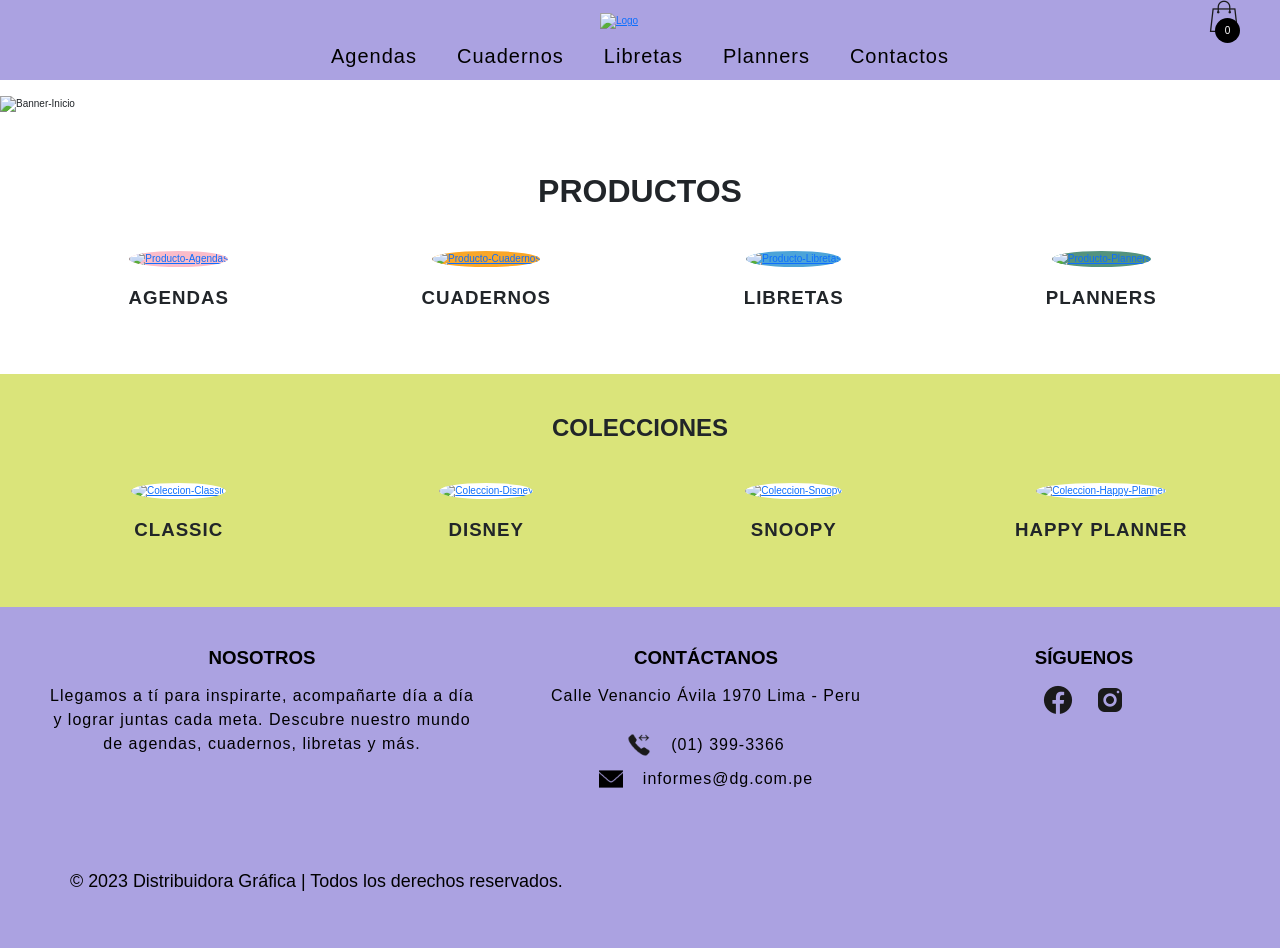
==== index.html @ 1e535aa9 "carga inicial del proyecto" ====
<!DOCTYPE html>
<html lang="es">
<head>
    <meta charset="UTF-8">
    <meta http-equiv="X-UA-Compatible" content="IE=edge">
    <meta name="viewport" content="width=device-width, initial-scale=1.0">
    <!--DESACTIVACION ENLACE HIPERTEXTO EN NUMERO TELEFONICO PARA SAFARI EN IOS-->
    <meta name="format-detection" content="telephone=no">
    <!--FUENTES GOOGLE FONTS-->
    <link rel="preconnect" href="https://fonts.googleapis.com">
    <link rel="preconnect" href="https://fonts.gstatic.com" crossorigin>
    <link href="https://fonts.googleapis.com/css2?family=Poppins:wght@300;400;700&display=swap" rel="stylesheet">
    <!--LINK ACCESO BOOTSTRAP-->
    <link href="https://cdn.jsdelivr.net/npm/bootstrap@5.3.0-alpha2/dist/css/bootstrap.min.css" rel="stylesheet" integrity="sha384-aFq/bzH65dt+w6FI2ooMVUpc+21e0SRygnTpmBvdBgSdnuTN7QbdgL+OapgHtvPp" crossorigin="anonymous">
    <!--CSS PERSONALIZADO-->
    <link rel="stylesheet" href="./css/style.css">
    <title>DGNOTTAS | Inicio</title>
</head>

<body>
    <div class="container-1">
        <header>
            <div class="header-1">
                <div class="header-1-1">
                    <div></div>
                    <div>
                        <a href="./index.html"><img src="https://i.postimg.cc/rz65h56F/Logo-DGNottas-Negro.png" alt="Logo" class="logo"></a>
                    </div>

                    <div class="container-icon">
                        <!---------------------------------------------->
                        <!--BOLSA COMPRAS - CONTADOR COMPRAS------------>
                        <div class="container-cart-icon">
                            <img class="icon-cart" src="./assets/img/Bolsa.png" alt="Bolsa">
                            <div class="count-products">
                                <span id="count-products">0</span>
                            </div>    
                        </div>
                        <!---------------------------------------------->
                        <!--VENTANA DEL CARRITO DE COMPRAS-------------->
                        <div class="container-cart-products hidden-cart">
                            <div class="row-product hidden">
                                <div class="cart-product">
                                    <div class="info-cart-product">
                                        <p class="cant-prod-cart">Cantidad</p>
                                        <p class="titl-prod-cart">Nombre</p>
                                        <p class="prec-prod-cart">Precio</p>
                                        <p class="codi-prod-cart">Código</p>
                                    </div>
                                    <div>
                                        <img class="icon-close" src="./assets/img/Equis.png" alt="Equis">
                                    </div>
                                </div>
                            </div>
                            <div class="cart-total hidden">
                                <div class="flexi">
                                    <div>
                                        <h3>Total:</h3>
                                        <span class="total-pagar"></span>
                                    </div>
                                    <div>
                                        <button id="finalizar" class="btn btn-primary" style="--bs-btn-padding-y: 1rem; --bs-btn-padding-x: 2.5rem; --bs-btn-font-size: 1.4rem;">Finalizar compra</button>
                                        <button id="vaciar" class="btn btn-success" style="--bs-btn-padding-y: 1rem; --bs-btn-padding-x: 2.5rem; --bs-btn-font-size: 1.4rem;">Vaciar carrito</button>
                                    </div>
                                </div>
                            </div>
                            <p class="cart-empty">El carrito está vacío</p>
                        </div>
                        <!---------------------------------------------->
                    </div>
                </div>
                <div class="header-1-2">
                    <input type="checkbox" id="btn-menu">
                    <label for="btn-menu"><img src="./assets/img/Menu.png" alt="" class="menu"></label>
                    <!--MENU------------------------------------------------------->
                    <nav class="navbar">
                        <div class=".navbar-help"></div>
                        <ul>
                            <li><a href="./pages/agendas.html">Agendas</a></li>
                            <li><a href="./pages/cuadernos.html">Cuadernos</a></li>
                            <li><a href="./pages/libretas.html">Libretas</a></li>
                            <li><a href="./pages/planners.html">Planners</a></li>
                            <li><a href="./pages/contactos.html">Contactos</a></li>
                        </ul>
                        <div class=".navbar-help"></div>
                    </nav>
                </div>
            </div>
        </header>

        <main>
            <div class="main-i">
                <div class="banner-i1">
                    <ul class="banner-i1-1">
                        <li><img src="https://i.postimg.cc/q7hN8q0t/Banner-Inicio-Desktop.jpg" alt="Banner-Inicio"></li>
                        <li><img src="https://i.postimg.cc/y6FSQDRc/Banner-Inicio-Desktop-II.jpg" alt="Banner-Inicio"></li>
                        <li><img src="https://i.postimg.cc/SNkYwmL5/Banner-Inicio-Desktop-III.jpg" alt="Banner-Inicio"></li>
                        <li><img src="https://i.postimg.cc/x1dJ1g43/Banner-Inicio-Desktop-IV.jpg" alt="Banner-Inicio"></li>
                    </ul>
                    <ul class="banner-i1-2">
                        <li><img src="https://i.postimg.cc/rwYd0x6X/Banner-Inicio-Movil.jpg" alt="Banner-Inicio"></li>
                        <li><img src="https://i.postimg.cc/QCk9HzD0/Banner-Inicio-Movil-II.jpg" alt="Banner-Inicio"></li>
                        <li><img src="https://i.postimg.cc/vBn6dBNR/Banner-Inicio-Movil-III.jpg" alt="Banner-Inicio"></li>
                        <li><img src="https://i.postimg.cc/2yfLjDs1/Banner-Inicio-Movil-IV.jpg" alt="Banner-Inicio"></li>
                    </ul>
                </div>
                <div class="main-i1">
                    <div>
                        <h1>PRODUCTOS</h1>
                    </div>
                    <div class="main-i1-1">
                        <div class="main-i1-1-1">
                            <a href="./pages/agendas.html" target="_blank"><img class="main-i1-1-1-1" src="https://i.postimg.cc/J7NdSpjJ/Producto-Agendas.png" alt="Producto-Agendas"></a>
                            <div>
                                <h3>AGENDAS</h3>
                            </div>
                        </div>
                        <div class="main-i1-1-2">
                            <a href="./pages/cuadernos.html" target="_blank"><img class="main-i1-1-2-1" src="https://i.postimg.cc/xT9FQLPZ/Producto-Cuadernos.png" alt="Producto-Cuadernos"></a>
                            <div>
                                <h3>CUADERNOS</h3>
                            </div>
                        </div>
                        <div class="main-i1-1-3">
                            <a href="./pages/libretas.html" target="_blank"><img class="main-i1-1-3-1" src="https://i.postimg.cc/kg1HfDKp/Producto-Libretas.png" alt="Producto-Libretas"></a>
                            <div>
                                <h3>LIBRETAS</h3>
                            </div>
                        </div>
                        <div class="main-i1-1-4">
                            <a href="./pages/planners.html" target="_blank"><img class="main-i1-1-4-1" src="https://i.postimg.cc/Fz4C7SX7/Producto-Planners.png" alt="Producto-Planners"></a>
                            <div>
                                <h3>PLANNERS</h3>
                            </div>
                        </div>
                    </div>
                </div>
                <div class="main-i2">
                    <div>
                        <h2>COLECCIONES</h2>
                    </div>
                    <div class="main-i2-1">
                        <div class="main-i2-1-1">
                            <a href="" target="_blank"><img src="https://i.postimg.cc/G2RLp9LC/Coleccion-Classic.jpg" alt="Coleccion-Classic"></a>
                            <div>
                                <h3>CLASSIC</h3>
                            </div>
                        </div>
                        <div class="main-i2-1-2">
                            <a href="" target="_blank"><img src="https://i.postimg.cc/br2489fW/Coleccion-Disney.jpg" alt="Coleccion-Disney"></a>
                            <div>
                                <h3>DISNEY</h3>
                            </div>
                        </div>
                        <div class="main-i2-1-3">
                            <a href="" target="_blank"><img src="https://i.postimg.cc/nMbgL9Hz/Coleccion-Snoopy.jpg" alt="Coleccion-Snoopy"></a>
                            <div>
                                <h3>SNOOPY</h3>
                            </div>
                        </div>
                        <div class="main-i2-1-4">
                            <a href="" target="_blank"><img src="https://i.postimg.cc/vBKCpSk5/Coleccion-Happy-Planner.jpg" alt="Coleccion-Happy-Planner"></a>
                            <div>
                                <h3>HAPPY PLANNER</h3>
                            </div>
                        </div>
                    </div>
                </div>
            </div>
        </main>

        <footer>
            <div class="footer-1">
                <div class="footer-1-1">
                    <div class="footer-1-1-1">
                        <div>
                            <h3>NOSOTROS</h3>
                        </div>
                        <div>
                            <p>Llegamos a tí para inspirarte, acompañarte día a día y lograr juntas cada meta.
                                Descubre nuestro mundo de agendas, cuadernos, libretas y más.
                            </p>
                        </div>
                    </div>
                    <div class="footer-1-1-2">
                        <div>
                            <h3>CONTÁCTANOS</h3>
                        </div>
                        <div>
                            <p>Calle Venancio Ávila 1970 Lima - Peru</p>
                        </div>
                        <br>
                        <div class="footer-1-1-2-1">
                            <img src="./assets/img/Phone.png" alt="Phone">
                            <p>(01) 399-3366</p>
                        </div>
                        <div class="footer-1-1-2-2">
                            <img src="./assets/img/Email.png" alt="Email">
                            <p>informes@dg.com.pe</p>
                        </div>
                    </div>
                    <div class="footer-1-1-4">
                        <div>
                            <div>
                                <h3>SÍGUENOS</h3>
                            </div>
                            <div class="footer-1-1-4-1">
                                <a href="https://www.facebook.com/dgnottas/?locale=es_LA" target="_blank"><img src="./assets/img/Facebook.png" alt="Facebook"></a>
                                <a href="https://www.instagram.com/dgnottas/?hl=es" target="_blank"><img src="./assets/img/Instagram.png" alt="Instagram"></a>
                            </div>
                        </div>
                    </div>
                </div>
                <div class="footer-1-2">
                    <h4>© 2023 Distribuidora Gráfica | Todos los derechos reservados.</h4>
                </div>
            </div>
        </footer>
    </div>

    <script src="https://cdn.jsdelivr.net/npm/bootstrap@5.3.0-alpha2/dist/js/bootstrap.bundle.min.js" integrity="sha384-qKXV1j0HvMUeCBQ+QVp7JcfGl760yU08IQ+GpUo5hlbpg51QRiuqHAJz8+BrxE/N" crossorigin="anonymous"></script>
    <script src="./js/general.js"></script>
    <script src="./js/logica1.js"></script>
</body>
</html>
---- css/style.css ----
@charset "UTF-8";
* {
  margin: 0;
  padding: 0;
  box-sizing: border-box;
  list-style: none;
  text-decoration: none; }

html {
  /* NOTA
    html se establece en 62,5% para que todas las mediciones REM en Skeleton
    se basan en un tamaño de 10px. Así que básicamente 1.5rem = 15px :) */
  /*1 rem = 10 px*/
  font-size: 62.5%; }

body {
  font-family: 'Roboto', sans-serif; }

h1 {
  font-size: 3.2rem;
  font-weight: bold; }

h2 {
  font-size: 2.4rem;
  font-weight: bold; }

h3 {
  font-size: 1.87rem;
  font-weight: bold; }

h4 {
  font-size: 1.79rem;
  font-weight: normal; }

p {
  font-size: 1.6rem; }

h5 {
  font-size: 1.33rem; }

h6 {
  font-size: 1.2rem; }

.header-1 {
  background-color: #aba2e1;
  color: black;
  position: fixed;
  left: 0;
  top: 0;
  width: 100%; }

.header-1-1 {
  display: flex;
  flex-flow: row wrap;
  flex-direction: none;
  justify-content: space-between;
  align-content: none;
  align-items: center;
  column-gap: none;
  row-gap: none;
  padding: 0rem 4rem 0rem 4rem;
  text-decoration: none; }

.logo {
  padding-top: 1rem;
  width: 20rem;
  height: 6rem; }

.icon-cart {
  width: 3.2rem;
  height: 3.2rem;
  stroke: black;
  margin-left: 1rem; }

.icon-cart:hover {
  cursor: pointer; }

.container-icon {
  position: relative; }

.count-products {
  position: absolute;
  top: 55%;
  right: 0;
  background-color: black;
  color: white;
  width: 2.5rem;
  height: 2.5rem;
  display: flex;
  flex-flow: none;
  flex-direction: none;
  justify-content: center;
  align-content: none;
  align-items: center;
  column-gap: none;
  row-gap: none;
  border-radius: 50%; }

#contador-productos {
  font-size: 1.2rem; }

.container-cart-products {
  position: absolute;
  top: 5rem;
  right: 0;
  background-color: white;
  width: 40rem;
  z-index: 1;
  box-shadow: 0 1rem 2rem rgba(0, 0, 0, 0.2);
  border-radius: 1rem; }

.cart-product {
  display: flex;
  flex-flow: none;
  flex-direction: row wrap;
  justify-content: space-between;
  align-content: none;
  align-items: center;
  column-gap: 2rem;
  row-gap: none;
  padding: 2rem;
  border-bottom: 1px solid rgba(0, 0, 0, 0.2); }

.info-cart-product {
  width: 40rem;
  display: grid;
  grid-template-columns: 2rem 20rem 8rem;
  grid-template-rows: 1fr;
  justify-content: space-between;
  align-content: none;
  align-items: none;
  column-gap: none;
  row-gap: none; }

.titulo-producto-carrito {
  font-size: 1.6rem;
  font-weight: 700; }

.precio-producto-carrito {
  font-size: 1.6rem;
  font-weight: 700;
  margin-left: 10px; }

.cantidad-producto-carrito {
  font-weight: 400;
  font-size: 1.6rem; }

.icon-close {
  width: 2rem;
  height: 2rem; }

.icon-close:hover {
  stroke: red;
  cursor: pointer; }

.cart-total {
  display: flex;
  flex-flow: none;
  flex-direction: none;
  justify-content: center;
  align-content: none;
  align-items: center;
  column-gap: 2rem;
  row-gap: 2ren;
  padding: 2rem 0; }

.cart-total h3 {
  font-size: 1.8rem;
  font-weight: 700; }

.total-pagar {
  font-size: 1.8rem;
  font-weight: 900; }

.hidden-cart {
  display: none; }

/***************************************************/
.header-1-2 label {
  display: none; }

.menu {
  width: 3.2rem;
  height: 3.2rem;
  margin: 1rem; }

:hover {
  cursor: pointer; }

.header-1-2-1 {
  display: none; }

.navbar {
  position: center; }

.navbar ul {
  margin: 0rem;
  padding: 0rem;
  list-style: none;
  display: flex;
  flex-flow: none;
  flex-direction: row;
  justify-content: center;
  align-content: none;
  align-items: none;
  column-gap: 4rem;
  row-gap: none; }

.navbar ul li a {
  display: block;
  font-size: 2rem;
  color: black;
  border-radius: 0.3rem;
  letter-spacing: 0.1rem;
  padding: 0.4rem 0rem 0.4rem 0rem;
  text-align: center;
  text-decoration: none; }
  .navbar ul li a:hover {
    color: #dae47a;
    transition: all 0.5s ease-in-out; }

#btn-menu {
  display: none; }

.footer-1 .footer-1-1 {
  width: 100%;
  display: grid;
  grid-template-columns: 37% 37% 26%;
  grid-template-rows: 1fr;
  justify-content: none;
  align-content: none;
  align-items: flex-start;
  column-gap: none;
  row-gap: none;
  text-align: center;
  padding: 2rem 10rem 2rem 10rem; }
  .footer-1 .footer-1-1 h3 {
    padding: 2rem 0rem 1rem 0rem; }
  .footer-1 .footer-1-1 p {
    letter-spacing: 0.1rem; }
  .footer-1 .footer-1-1 .footer-1-1-1 {
    padding: 0rem 1rem 0rem 1rem;
    text-decoration: none; }
  .footer-1 .footer-1-1 .footer-1-1-2 {
    padding: 0rem 1rem 0rem 1rem;
    text-decoration: none; }
    .footer-1 .footer-1-1 .footer-1-1-2 .footer-1-1-2-1 {
      width: 100%;
      display: flex;
      flex-flow: row wrap;
      flex-direction: none;
      justify-content: center;
      align-content: none;
      align-items: flex-start;
      column-gap: 2rem;
      row-gap: none; }
    .footer-1 .footer-1-1 .footer-1-1-2 .footer-1-1-2-2 {
      width: 100%;
      display: flex;
      flex-flow: row wrap;
      flex-direction: none;
      justify-content: center;
      align-content: none;
      align-items: flex-start;
      column-gap: 2rem;
      row-gap: none; }
    .footer-1 .footer-1-1 .footer-1-1-2 img {
      width: 2.4rem;
      height: 2.4rem; }
  .footer-1 .footer-1-1 .footer-1-1-4 {
    width: 100%;
    display: flex;
    flex-flow: column wrap;
    flex-direction: none;
    justify-content: center;
    align-content: center;
    align-items: flex-start;
    column-gap: none;
    row-gap: 4rem; }
    .footer-1 .footer-1-1 .footer-1-1-4 .footer-1-1-4-1 {
      width: 100%;
      display: flex;
      flex-flow: row wrap;
      flex-direction: none;
      justify-content: center;
      align-content: none;
      align-items: flex-start;
      column-gap: 2rem;
      row-gap: none; }
    .footer-1 .footer-1-1 .footer-1-1-4 img {
      width: 3.2rem;
      height: 3.2rem; }

.footer-1 .footer-1-2 {
  padding: 2rem 10rem 2rem 10rem; }
  .footer-1 .footer-1-2 h4 {
    font-weight: normal;
    padding: 3rem; }

.main-i {
  padding-top: 9.6rem;
  overflow: hidden; }
  .main-i .banner-i1 .banner-i1-1 img {
    display: block;
    width: 100%;
    margin: 0rem; }
  .main-i .banner-i1 .banner-i1-2 img {
    display: none; }
  .main-i .banner-i1 ul {
    display: flex;
    padding: 0;
    width: 400%;
    animation: slide 20s infinite alternate ease-in-out; }
    .main-i .banner-i1 ul li {
      width: 100%;
      list-style: none; }
      .main-i .banner-i1 ul li img {
        width: 100%; }

@keyframes slide {
  0% {
    margin-left: 0; }
  20% {
    margin-left: 0; }
  25% {
    margin-left: -100%; }
  45% {
    margin-left: -100%; }
  50% {
    margin-left: -200%; }
  70% {
    margin-left: -200%; }
  75% {
    margin-left: -300%; }
  100% {
    margin-left: -300%; } }
  .main-i .main-i1 {
    background-color: white; }
    .main-i .main-i1 div h1 {
      margin: 0rem;
      padding: 4rem 1rem 0rem 1rem;
      text-align: center; }
    .main-i .main-i1 .main-i1-1 {
      margin: 0rem;
      width: 100%;
      display: grid;
      grid-template-columns: repeat(4, minmax(16rem, 32rem));
      grid-template-rows: 1fr;
      justify-content: center;
      align-content: center;
      align-items: center;
      column-gap: 3rem;
      row-gap: 3rem;
      padding: 4rem;
      text-align: center; }
      .main-i .main-i1 .main-i1-1 div h3 {
        text-align: center;
        letter-spacing: 1px;
        padding: 2rem 2rem 2rem 2rem; }
      .main-i .main-i1 .main-i1-1 div img {
        border-radius: 50%;
        border-width: 0.1rem;
        object-fit: cover;
        border-radius: 50%;
        border-width: 0.1rem;
        object-fit: cover;
        width: 100%;
        height: 100%; }
      .main-i .main-i1 .main-i1-1 .main-i1-1-1-1 {
        background-color: #fabcc9; }
      .main-i .main-i1 .main-i1-1 .main-i1-1-2-1 {
        background-color: #f9a729; }
      .main-i .main-i1 .main-i1-1 .main-i1-1-3-1 {
        background-color: #4da4d8; }
      .main-i .main-i1 .main-i1-1 .main-i1-1-4-1 {
        background-color: #54937e; }
  .main-i .main-i2 {
    background-color: #dae47a; }
    .main-i .main-i2 div h2 {
      margin: 0rem;
      padding: 4rem 0rem 0rem 0rem;
      text-align: center; }
    .main-i .main-i2 .main-i2-1 {
      margin: 0rem;
      width: 100%;
      display: grid;
      grid-template-columns: repeat(4, minmax(16rem, 32rem));
      grid-template-rows: 1fr;
      justify-content: center;
      align-content: center;
      align-items: center;
      column-gap: 3rem;
      row-gap: 3rem;
      padding: 4rem;
      text-align: center; }
      .main-i .main-i2 .main-i2-1 div h3 {
        text-align: center;
        letter-spacing: 1px;
        padding: 2rem 2rem 2rem 2rem; }
      .main-i .main-i2 .main-i2-1 div img {
        background-color: white;
        border-radius: 50%;
        border-width: 0.1rem;
        object-fit: cover;
        width: 100%;
        height: 100%; }

.info-product {
  font-size: 1.8rem;
  padding: 1.5rem 1.5rem;
  line-height: 2;
  display: flex;
  flex-flow: none;
  flex-direction: column;
  justify-content: center;
  align-content: center;
  align-items: none;
  column-gap: 1rem;
  row-gap: 1rem; }

.price {
  font-size: 1.8rem;
  font-weight: 900; }

.cart-empty {
  padding: 2rem;
  text-align: center; }

.hidden {
  display: none; }

.codi-prod-cart {
  display: none; }

.flexi {
  padding: 1rem 1rem;
  width: 100%;
  text-decoration: none;
  display: flex;
  flex-flow: column wrap;
  flex-direction: center;
  justify-content: center;
  align-content: center;
  align-items: flex-start;
  column-gap: none;
  row-gap: 2rem; }

.main-o {
  padding-top: 9.6rem;
  overflow: hidden; }
  .main-o .banner-o1 .banner-o1-1 img {
    display: block;
    margin: 0rem;
    width: 100%;
    height: 600px;
    background-position: center;
    background-size: cover;
    background-repeat: no-repeat;
    background-attachment: fixed; }
  .main-o .banner-o1 .banner-o1-2 img {
    display: none; }

.main-g {
  padding-top: 9.6rem;
  overflow: hidden; }

.main-g div h1 {
  margin: 0rem;
  padding: 4rem 0rem 0rem 0rem;
  text-align: center; }

.container-items {
  margin: 0rem;
  width: 100%;
  background-color: white;
  display: grid;
  grid-template-columns: repeat(3, minmax(16rem, 32rem));
  grid-template-rows: repeat(2, 1fr);
  justify-content: center;
  align-content: none;
  align-items: flex-start;
  column-gap: 3rem;
  row-gap: 3rem;
  padding: 4rem;
  text-align: center; }

.container-items div p {
  margin: 0;
  font-weight: bold;
  text-align: center; }

.item {
  border-radius: 1rem; }

.item img {
  border-radius: 1rem;
  border-width: 0.1rem;
  border-style: solid;
  border-color: black;
  object-fit: cover;
  width: 100%;
  height: 100%; }

.info-product {
  font-size: 1.8rem;
  padding: 1.5rem 1.5rem;
  line-height: 2;
  display: flex;
  flex-flow: row-gap;
  flex-direction: none;
  justify-content: center;
  align-content: center;
  align-items: none;
  column-gap: 1rem;
  row-gap: 1rem; }

.price {
  font-size: 1.8rem;
  font-weight: 900; }

.botonCompra {
  border: none;
  background: none;
  background-color: black;
  color: white;
  padding: 1.5rem 1rem;
  cursor: pointer; }

.botonColor {
  border: none;
  background: none;
  background-color: #aba2e1;
  color: white;
  padding: 1.5rem 1rem;
  cursor: pointer; }

.cart-empty {
  padding: 2rem;
  text-align: center; }

.hidden {
  display: none; }

.codi-prod-cart {
  display: none; }

.flexi {
  padding: 1rem 1rem;
  width: 100%;
  text-decoration: none;
  display: flex;
  flex-flow: column wrap;
  flex-direction: center;
  justify-content: center;
  align-content: center;
  align-items: flex-start;
  column-gap: none;
  row-gap: 2rem; }

.main-c {
  padding-top: 9.6rem;
  overflow: hidden; }

.main-c div h1 {
  margin: 0rem;
  padding: 4rem 0rem 0rem 0rem;
  text-align: center; }

.container-items {
  margin: 0rem;
  width: 100%;
  background-color: white;
  display: grid;
  grid-template-columns: repeat(3, minmax(16rem, 32rem));
  grid-template-rows: repeat(2, 1fr);
  justify-content: center;
  align-content: none;
  align-items: flex-start;
  column-gap: 3rem;
  row-gap: 3rem;
  padding: 4rem;
  text-align: center; }

.container-items div p {
  margin: 0;
  font-weight: bold;
  text-align: center; }

.item {
  border-radius: 1rem; }

.item img {
  border-radius: 1rem;
  border-width: 0.1rem;
  border-style: solid;
  border-color: black;
  object-fit: cover;
  width: 100%;
  height: 100%; }

.info-product {
  font-size: 1.8rem;
  padding: 1.5rem 1.5rem;
  line-height: 2;
  display: flex;
  flex-flow: none;
  flex-direction: column;
  justify-content: center;
  align-content: center;
  align-items: none;
  column-gap: 1rem;
  row-gap: 1rem; }

.price {
  font-size: 1.8rem;
  font-weight: 900; }

.botonCompra {
  border: none;
  background: none;
  background-color: black;
  color: white;
  padding: 1.5rem 1rem;
  cursor: pointer; }

.botonColor {
  border: none;
  background: none;
  background-color: #aba2e1;
  color: white;
  padding: 1.5rem 1rem;
  cursor: pointer; }

.cart-empty {
  padding: 2rem;
  text-align: center; }

.hidden {
  display: none; }

.codi-prod-cart {
  display: none; }

.flexi {
  padding: 1rem 1rem;
  width: 100%;
  text-decoration: none;
  display: flex;
  flex-flow: column wrap;
  flex-direction: center;
  justify-content: center;
  align-content: center;
  align-items: flex-start;
  column-gap: none;
  row-gap: 2rem; }

.main-l {
  padding-top: 9.6rem;
  overflow: hidden; }

.main-l div h1 {
  margin: 0rem;
  padding: 4rem 0rem 0rem 0rem;
  text-align: center; }

.info-product {
  font-size: 1.8rem;
  padding: 1.5rem 1.5rem;
  line-height: 2;
  display: flex;
  flex-flow: none;
  flex-direction: column;
  justify-content: center;
  align-content: center;
  align-items: none;
  column-gap: 1rem;
  row-gap: 1rem; }

.price {
  font-size: 1.8rem;
  font-weight: 900; }

.cart-empty {
  padding: 2rem;
  text-align: center; }

.hidden {
  display: none; }

.codi-prod-cart {
  display: none; }

.flexi {
  padding: 1rem 1rem;
  width: 100%;
  text-decoration: none;
  display: flex;
  flex-flow: column wrap;
  flex-direction: center;
  justify-content: center;
  align-content: center;
  align-items: flex-start;
  column-gap: none;
  row-gap: 2rem; }

.main-p {
  padding-top: 9.6rem;
  overflow: hidden; }

.main-p div h1 {
  margin: 0rem;
  padding: 4rem 0rem 0rem 0rem;
  text-align: center; }

.info-product {
  font-size: 1.8rem;
  padding: 1.5rem 1.5rem;
  line-height: 2;
  display: flex;
  flex-flow: none;
  flex-direction: column;
  justify-content: center;
  align-content: center;
  align-items: none;
  column-gap: 1rem;
  row-gap: 1rem; }

.price {
  font-size: 1.8rem;
  font-weight: 900; }

.cart-empty {
  padding: 2rem;
  text-align: center; }

.hidden {
  display: none; }

.codi-prod-cart {
  display: none; }

.flexi {
  padding: 1rem 1rem;
  width: 100%;
  text-decoration: none;
  display: flex;
  flex-flow: column wrap;
  flex-direction: center;
  justify-content: center;
  align-content: center;
  align-items: flex-start;
  column-gap: none;
  row-gap: 2rem; }

@media (max-width: 1440px) {
  /******************************************/
  /***************HEADER - 1440***************/
  /******************************************/
  /******************************************/
  /***************MAIN - 1440****************/
  /******************************************/
  /******************************************/
  /*pagina inicio.html - 1440               */
  /******************************************/
  /******************************************/
  /**************FOOTER - 1440***************/
  /******************************************/
  .footer-1 .footer-1-1 {
    padding: 2rem 4rem 2rem 4rem; }
  .footer-1 .footer-1-2 {
    padding: 2rem 4rem 2rem 4rem; } }

@media (max-width: 1024px) {
  /******************************************/
  /**************HEADER - 1024***************/
  /******************************************/
  .header-1-2 label {
    display: block; }
  .logo {
    padding-top: 1rem;
    width: 18rem;
    height: 5rem; }
  .menu {
    width: 2.4rem;
    height: 2.4rem; }
  .icon-cart {
    width: 2.8rem;
    height: 2.8rem; }
  .count-products {
    width: 2.1rem;
    height: 2.1rem; }
  .header-1-2-1 {
    display: flex;
    flex-flow: row wrap;
    flex-direction: none;
    justify-content: space-between;
    align-content: none;
    align-items: center;
    column-gap: none;
    row-gap: none;
    padding: 1rem;
    text-decoration: none; }
  .navbar {
    margin: 0rem;
    position: absolute;
    top: 8.8rem;
    width: auto;
    margin-left: -100%; }
  .navbar ul {
    margin: 0rem;
    padding: 0rem;
    background-color: #aba2e1;
    list-style: none;
    flex-direction: column;
    justify-content: flex-start; }
  .navbar ul li {
    border-top: 0.05rem solid white; }
  .navbar ul li a {
    display: block;
    font-size: 1.8rem;
    padding: 0.6rem 1.5rem 0.6rem 1.5rem;
    text-align: left;
    letter-spacing: 0.1rem; }
  #btn-menu:checked ~ .navbar {
    margin: 0rem; }
  /******************************************/
  /***************MAIN - 1024****************/
  /******************************************/
  /******************************************/
  /*pagina inicio.html - 1024               */
  /******************************************/
  .main-i {
    padding-top: 9.4rem; }
    .main-i .main-i1 .main-i1-1 {
      display: grid;
      grid-template-columns: repeat(2, minmax(16rem, 26rem));
      grid-template-rows: repeat(2, 1fr);
      justify-content: center;
      align-content: none;
      align-items: flex-start;
      column-gap: 3rem;
      row-gap: 3rem; }
    .main-i .main-i2 .main-i2-1 {
      display: grid;
      grid-template-columns: repeat(2, minmax(16rem, 26rem));
      grid-template-rows: repeat(2, 1fr);
      justify-content: center;
      align-content: none;
      align-items: flex-start;
      column-gap: 3rem;
      row-gap: 3rem; }
  /******************************************/
  /*pagina agendas.html - 1024              */
  /******************************************/
  .main-g {
    padding-top: 9.4rem; }
  .container-items {
    display: grid;
    grid-template-columns: repeat(2, minmax(16rem, 26rem));
    grid-template-rows: repeat(2, 1fr);
    justify-content: center;
    align-content: none;
    align-items: flex-start;
    column-gap: 3rem;
    row-gap: 3rem; }
  /******************************************/
  /*pagina contactos.html - 1024              */
  /******************************************/
  .main-o {
    padding-top: 9.4rem; }
  /******************************************/
  /*pagina cuadernos.html - 1024              */
  /******************************************/
  .main-c {
    padding-top: 9.4rem; }
  /******************************************/
  /*pagina libretas.html - 1024              */
  /******************************************/
  .main-l {
    padding-top: 9.4rem; }
  /******************************************/
  /*pagina planners.html - 1024              */
  /******************************************/
  .main-p {
    padding-top: 9.4rem; }
  /******************************************/
  /**************FOOTER - 1024***************/
  /******************************************/
  .footer-1 .footer-1-1 {
    display: grid;
    grid-template-columns: 50% 50%;
    grid-template-rows: 1fr 1fr;
    justify-content: none;
    align-content: none;
    align-items: flex-start;
    column-gap: none;
    row-gap: none; }
  .footer-1 .footer-1-2 {
    text-align: center; } }

@media (max-width: 768px) {
  /******************************************/
  /***************HEADER - 768***************/
  /******************************************/
  .logo {
    padding-top: 1rem;
    width: 16rem;
    height: 4rem; }
  .menu {
    width: 2rem;
    height: 2rem; }
  .icon-cart {
    width: 2.4rem;
    height: 2.4rem; }
  .count-products {
    width: 1.7rem;
    height: 1.7rem; }
  .navbar {
    top: 7.4rem;
    width: auto;
    margin-left: -100%; }
  /******************************************/
  /***************MAIN - 768*****************/
  /******************************************/
  /******************************************/
  /*pagina inicio.html - 768                */
  /******************************************/
  .main-i {
    padding-top: 6.9rem; }
    .main-i .banner-i1 .banner-i1-1 img {
      display: none; }
    .main-i .banner-i1 .banner-i1-2 img {
      display: block; }
    .main-i .main-i1 .main-i1-1 {
      display: grid;
      grid-template-columns: 25rem;
      grid-template-rows: 1fr;
      justify-content: center;
      align-content: none;
      align-items: center;
      column-gap: none;
      row-gap: 3rem; }
    .main-i .main-i2 .main-i2-1 {
      display: grid;
      grid-template-columns: 25rem;
      grid-template-rows: 1fr;
      justify-content: center;
      align-content: none;
      align-items: center;
      column-gap: none;
      row-gap: 4rem; }
  /******************************************/
  /*pagina agendas.html - 768               */
  /******************************************/
  .container-items {
    display: grid;
    grid-template-columns: 25rem;
    grid-template-rows: 1fr;
    justify-content: center;
    align-content: none;
    align-items: center;
    column-gap: none;
    row-gap: 3rem; }
  /******************************************/
  /**************FOOTER - 768****************/
  /******************************************/
  .footer-1 .footer-1-1 {
    width: 100%;
    display: grid;
    grid-template-columns: 1fr;
    grid-template-rows: repeat(2, 1fr) repeat(2, 5rem);
    justify-content: center;
    align-content: none;
    align-items: center;
    column-gap: none;
    row-gap: none; }
    .footer-1 .footer-1-1 .footer-1-1-1 {
      padding: 2rem 4rem 2rem 4rem; }
    .footer-1 .footer-1-1 .footer-1-1-2 {
      padding: 2rem; }
      .footer-1 .footer-1-1 .footer-1-1-2 img {
        width: 1.6rem;
        height: 1.6rem; }
    .footer-1 .footer-1-1 .footer-1-1-3 {
      padding: 2rem; }
      .footer-1 .footer-1-1 .footer-1-1-3 img {
        width: 1.6rem;
        height: 1.6rem; }
    .footer-1 .footer-1-1 .footer-1-1-4 {
      padding: 2rem; }
      .footer-1 .footer-1-1 .footer-1-1-4 img {
        width: 1.6rem;
        height: 1.6rem; } }

.container-1 {
  width: 100%;
  height: auto;
  margin: auto;
  display: grid;
  grid-template-columns: 1fr;
  grid-template-rows: repeat(3, auto);
  justify-content: none;
  align-content: none;
  align-items: none;
  column-gap: none;
  row-gap: none;
  grid-template-areas: "_header" "_main" "_footer"; }

header {
  grid-area: _header;
  color: black; }

header div.abajo {
  background-color: #7167aa; }
  header div.abajo nav ul li {
    background-color: #7167aa; }

main {
  grid-area: _main;
  background-color: white; }

footer {
  grid-area: _footer;
  color: black;
  background-color: #aba2e1; }
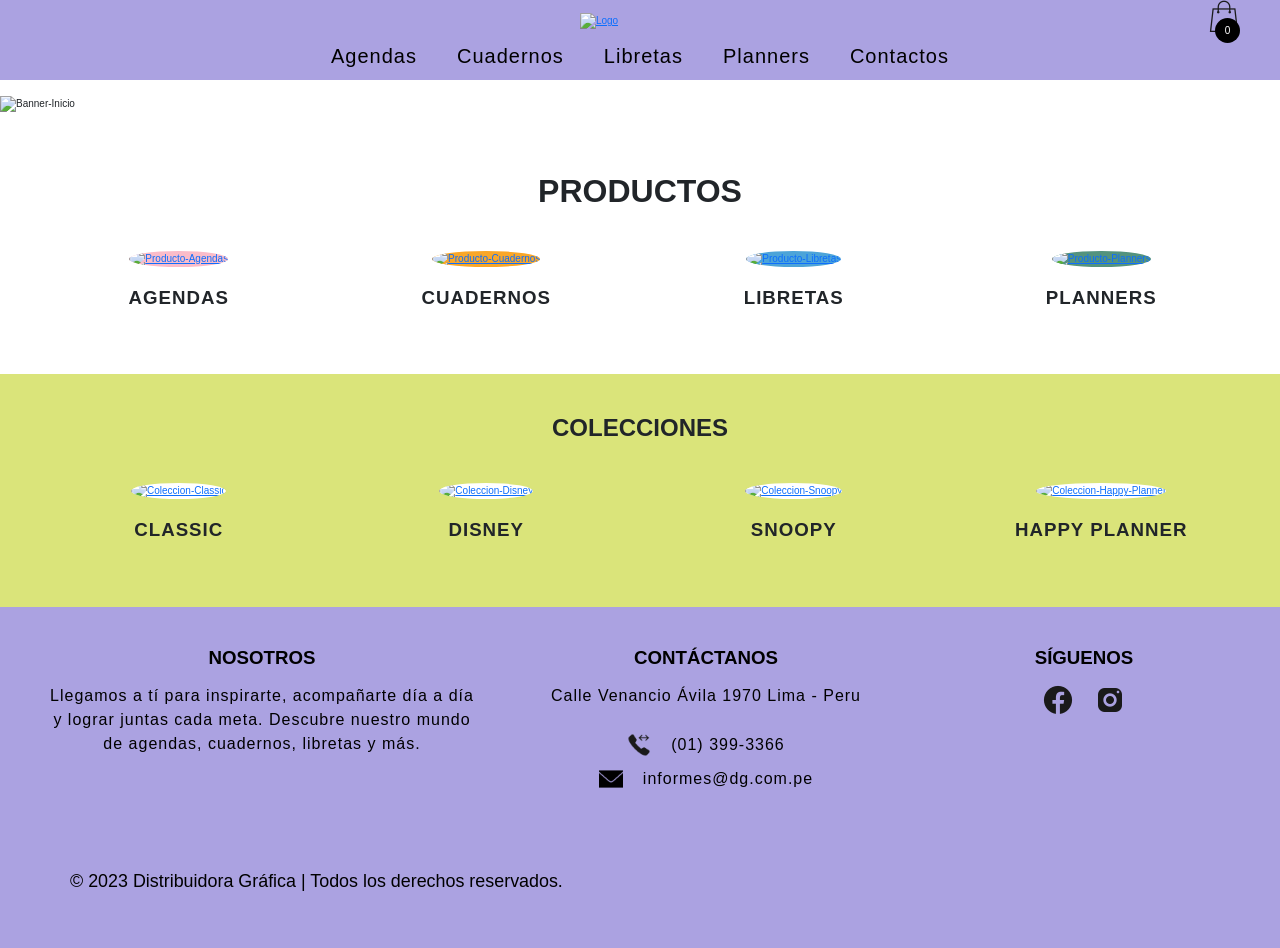
==== commit e1fcfbb8: "agregado botones finalizar y vaciar carrito" ====
--- a/index.html
+++ b/index.html
@@ -219,6 +219,8 @@
     </div>
 
     <script src="https://cdn.jsdelivr.net/npm/bootstrap@5.3.0-alpha2/dist/js/bootstrap.bundle.min.js" integrity="sha384-qKXV1j0HvMUeCBQ+QVp7JcfGl760yU08IQ+GpUo5hlbpg51QRiuqHAJz8+BrxE/N" crossorigin="anonymous"></script>
+    <!-- SWEET ALERT 2 -->
+    <script src="//cdn.jsdelivr.net/npm/sweetalert2@11"></script>
     <script src="./js/general.js"></script>
     <script src="./js/logica1.js"></script>
 </body>
--- a/css/style.css
+++ b/css/style.css
@@ -70,7 +70,8 @@
   width: 3.2rem;
   height: 3.2rem;
   stroke: black;
-  margin-left: 1rem; }
+  margin-left: 5rem;
+  margin-right: 0rem; }
 
 .icon-cart:hover {
   cursor: pointer; }
@@ -81,7 +82,7 @@
 .count-products {
   position: absolute;
   top: 55%;
-  right: 0;
+  right: 0rem;
   background-color: black;
   color: white;
   width: 2.5rem;
@@ -101,8 +102,9 @@
 
 .container-cart-products {
   position: absolute;
+  margin: 0rem;
   top: 5rem;
-  right: 0;
+  right: -2rem;
   background-color: white;
   width: 40rem;
   z-index: 1;
@@ -803,7 +805,7 @@
   .navbar {
     margin: 0rem;
     position: absolute;
-    top: 8.8rem;
+    top: 8.9rem;
     width: auto;
     margin-left: -100%; }
   .navbar ul {
@@ -879,6 +881,16 @@
   .main-l {
     padding-top: 9.4rem; }
   /******************************************/
+  /*pagina planner.html - 1024              */
+  /******************************************/
+  .main-p {
+    padding-top: 9.4rem; }
+  /******************************************/
+  /*pagina libretas.html - 1024              */
+  /******************************************/
+  .main-l {
+    padding-top: 9.4rem; }
+  /******************************************/
   /*pagina planners.html - 1024              */
   /******************************************/
   .main-p {
@@ -916,9 +928,13 @@
     width: 1.7rem;
     height: 1.7rem; }
   .navbar {
-    top: 7.4rem;
+    top: 7.5rem;
     width: auto;
     margin-left: -100%; }
+  .container-cart-products {
+    top: 7rem;
+    right: -4rem;
+    width: 38rem; }
   /******************************************/
   /***************MAIN - 768*****************/
   /******************************************/
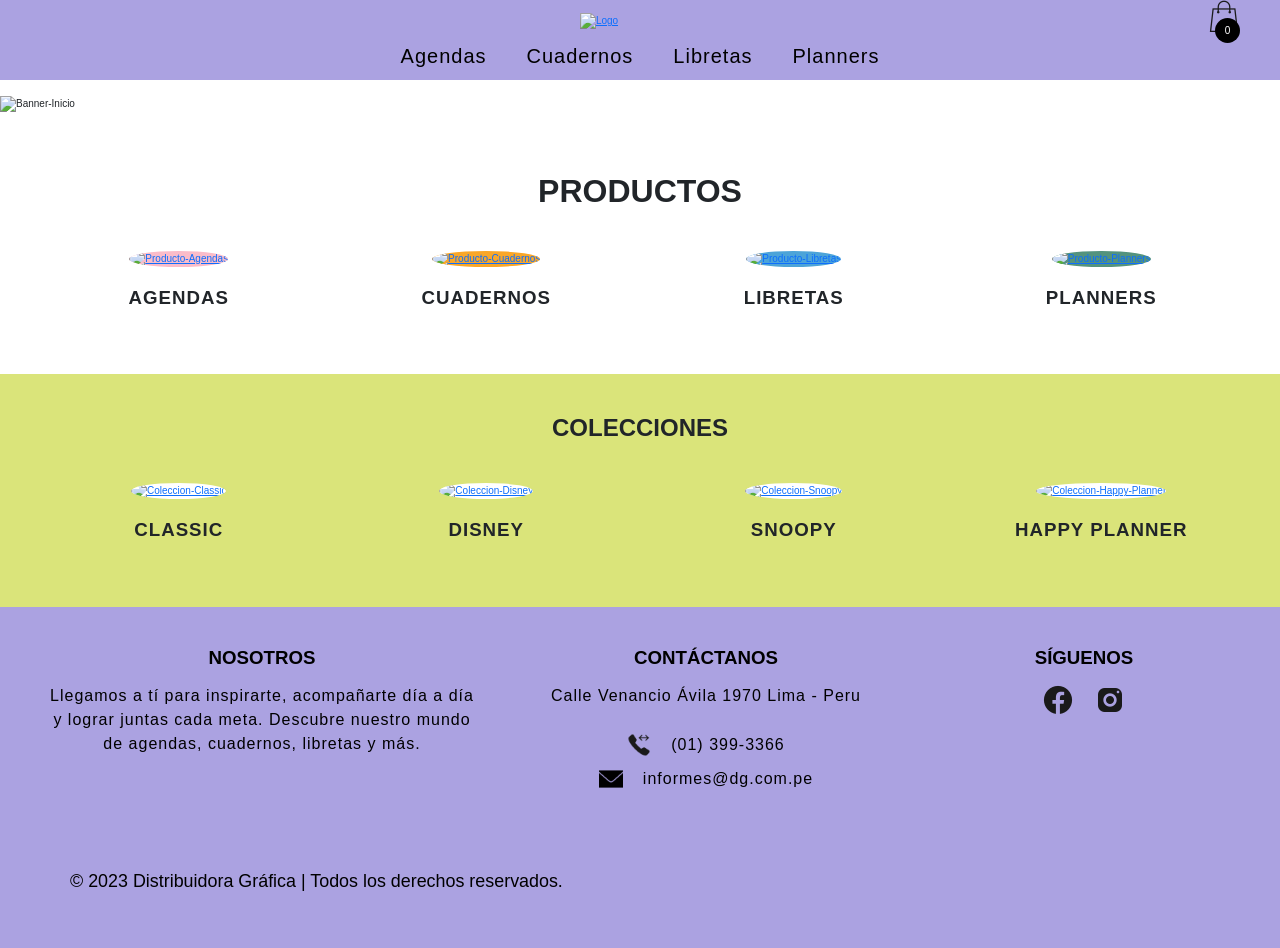
==== commit 96e33e55: "correccion header todas html" ====
--- a/index.html
+++ b/index.html
@@ -39,6 +39,14 @@
                         <!---------------------------------------------->
                         <!--VENTANA DEL CARRITO DE COMPRAS-------------->
                         <div class="container-cart-products hidden-cart">
+                            <div class="titulo-carrito">
+                                <div>
+                                    <img src="./assets/img/Carrito.png" alt="Carrito">
+                                </div>
+                                <div>
+                                    <h3>Mi Carrito</h3>
+                                </div>
+                            </div>
                             <div class="row-product hidden">
                                 <div class="cart-product">
                                     <div class="info-cart-product">
@@ -53,15 +61,29 @@
                                 </div>
                             </div>
                             <div class="cart-total hidden">
-                                <div class="flexi">
-                                    <div>
-                                        <h3>Total:</h3>
+                                <div class="cart-total-1">
+                                    <div>
+                                        <h3>Valor Venta:</h3>
+                                    </div>
+                                    <div>
+                                        <span class="total-venta"></span>
+                                    </div>
+                                    <div>
+                                        <h3>Impto. 18% :</h3>
+                                    </div>
+                                    <div>
+                                        <span class="total-impto"></span>
+                                    </div>
+                                    <div>
+                                        <h3>Total Pagar:</h3>
+                                    </div>
+                                    <div>
                                         <span class="total-pagar"></span>
                                     </div>
-                                    <div>
-                                        <button id="finalizar" class="btn btn-primary" style="--bs-btn-padding-y: 1rem; --bs-btn-padding-x: 2.5rem; --bs-btn-font-size: 1.4rem;">Finalizar compra</button>
-                                        <button id="vaciar" class="btn btn-success" style="--bs-btn-padding-y: 1rem; --bs-btn-padding-x: 2.5rem; --bs-btn-font-size: 1.4rem;">Vaciar carrito</button>
-                                    </div>
+                                </div>
+                                <div class="cart-total-2">
+                                    <button id="finalizar" class="boton-1">Finalizar compra</button>
+                                    <button id="vaciar" class="boton-2">Vaciar carrito</button>
                                 </div>
                             </div>
                             <p class="cart-empty">El carrito está vacío</p>
@@ -80,7 +102,6 @@
                             <li><a href="./pages/cuadernos.html">Cuadernos</a></li>
                             <li><a href="./pages/libretas.html">Libretas</a></li>
                             <li><a href="./pages/planners.html">Planners</a></li>
-                            <li><a href="./pages/contactos.html">Contactos</a></li>
                         </ul>
                         <div class=".navbar-help"></div>
                     </nav>
@@ -223,6 +244,7 @@
     <script src="//cdn.jsdelivr.net/npm/sweetalert2@11"></script>
     <script src="./js/general.js"></script>
     <script src="./js/logica1.js"></script>
+    <script src="./js/carrito.js"></script>
 </body>
 </html>
 
--- a/css/style.css
+++ b/css/style.css
@@ -109,7 +109,7 @@
   width: 40rem;
   z-index: 1;
   box-shadow: 0 1rem 2rem rgba(0, 0, 0, 0.2);
-  border-radius: 1rem; }
+  border-radius: 1.5rem; }
 
 .cart-product {
   display: flex;
@@ -118,10 +118,10 @@
   justify-content: space-between;
   align-content: none;
   align-items: center;
-  column-gap: 2rem;
+  column-gap: 1.5rem;
   row-gap: none;
-  padding: 2rem;
-  border-bottom: 1px solid rgba(0, 0, 0, 0.2); }
+  padding: 0.5rem 2rem;
+  border-bottom: 1px solid rgba(0, 0, 0, 0.4); }
 
 .info-cart-product {
   width: 40rem;
@@ -130,9 +130,34 @@
   grid-template-rows: 1fr;
   justify-content: space-between;
   align-content: none;
-  align-items: none;
+  align-items: center;
   column-gap: none;
   row-gap: none; }
+
+.info-cart-product p {
+  padding-top: 1rem; }
+
+.titulo-carrito {
+  width: 100%;
+  display: flex;
+  flex-flow: row;
+  flex-direction: none;
+  justify-content: center;
+  align-content: center;
+  align-items: center;
+  column-gap: 2rem;
+  row-gap: none;
+  padding: 1rem;
+  border-bottom: 1px solid rgba(0, 0, 0, 0.4); }
+
+.titulo-carrito h3 {
+  padding-top: 1rem;
+  font-size: 2rem;
+  font-weight: 900; }
+
+.titulo-carrito img {
+  width: 3.2rem;
+  height: 3.2rem; }
 
 .titulo-producto-carrito {
   font-size: 1.6rem;
@@ -156,22 +181,57 @@
   cursor: pointer; }
 
 .cart-total {
+  width: 100%;
+  display: grid;
+  grid-template-columns: 1fr;
+  grid-template-rows: 50% 50%;
+  justify-content: none;
+  align-content: none;
+  align-items: center;
+  column-gap: none;
+  row-gap: none;
+  text-align: center;
+  padding: 1rem; }
+
+.cart-total-1 {
+  margin: 0rem;
+  width: 100%;
+  display: grid;
+  grid-template-columns: 50% 50%;
+  grid-template-rows: 1fr;
+  justify-content: none;
+  align-content: none;
+  align-items: flex-center;
+  column-gap: none;
+  row-gap: none;
+  text-align: center; }
+
+.cart-total-2 {
+  width: 100%;
   display: flex;
-  flex-flow: none;
+  flex-flow: row wrap;
   flex-direction: none;
   justify-content: center;
   align-content: none;
   align-items: center;
   column-gap: 2rem;
-  row-gap: 2ren;
-  padding: 2rem 0; }
+  row-gap: none;
+  padding: 1rem; }
 
 .cart-total h3 {
-  font-size: 1.8rem;
-  font-weight: 700; }
+  font-size: 1.6rem;
+  font-weight: 900; }
+
+.total-impto {
+  font-size: 1.6rem;
+  font-weight: 900; }
+
+.total-venta {
+  font-size: 1.6rem;
+  font-weight: 900; }
 
 .total-pagar {
-  font-size: 1.8rem;
+  font-size: 1.6rem;
   font-weight: 900; }
 
 .hidden-cart {
@@ -223,6 +283,32 @@
 
 #btn-menu {
   display: none; }
+
+.cart-total-2 .boton-1 {
+  width: 16rem;
+  height: 5rem;
+  display: inline-block;
+  border: 0.2rem solid #7167aa;
+  border-radius: 0.5rem;
+  background: #aba2e1;
+  color: black;
+  font-size: 1.6rem;
+  font-weight: normal;
+  text-align: center;
+  text-decoration: none; }
+
+.cart-total-2 .boton-2 {
+  width: 16rem;
+  height: 5rem;
+  display: inline-block;
+  border: 0.2rem solid #a7af60;
+  border-radius: 0.5rem;
+  background: #dae47a;
+  color: black;
+  font-size: 1.6rem;
+  font-weight: normal;
+  text-align: center;
+  text-decoration: none; }
 
 .footer-1 .footer-1-1 {
   width: 100%;
@@ -434,34 +520,6 @@
 .codi-prod-cart {
   display: none; }
 
-.flexi {
-  padding: 1rem 1rem;
-  width: 100%;
-  text-decoration: none;
-  display: flex;
-  flex-flow: column wrap;
-  flex-direction: center;
-  justify-content: center;
-  align-content: center;
-  align-items: flex-start;
-  column-gap: none;
-  row-gap: 2rem; }
-
-.main-o {
-  padding-top: 9.6rem;
-  overflow: hidden; }
-  .main-o .banner-o1 .banner-o1-1 img {
-    display: block;
-    margin: 0rem;
-    width: 100%;
-    height: 600px;
-    background-position: center;
-    background-size: cover;
-    background-repeat: no-repeat;
-    background-attachment: fixed; }
-  .main-o .banner-o1 .banner-o1-2 img {
-    display: none; }
-
 .main-g {
   padding-top: 9.6rem;
   overflow: hidden; }
@@ -546,19 +604,6 @@
 .codi-prod-cart {
   display: none; }
 
-.flexi {
-  padding: 1rem 1rem;
-  width: 100%;
-  text-decoration: none;
-  display: flex;
-  flex-flow: column wrap;
-  flex-direction: center;
-  justify-content: center;
-  align-content: center;
-  align-items: flex-start;
-  column-gap: none;
-  row-gap: 2rem; }
-
 .main-c {
   padding-top: 9.6rem;
   overflow: hidden; }
@@ -643,19 +688,6 @@
 .codi-prod-cart {
   display: none; }
 
-.flexi {
-  padding: 1rem 1rem;
-  width: 100%;
-  text-decoration: none;
-  display: flex;
-  flex-flow: column wrap;
-  flex-direction: center;
-  justify-content: center;
-  align-content: center;
-  align-items: flex-start;
-  column-gap: none;
-  row-gap: 2rem; }
-
 .main-l {
   padding-top: 9.6rem;
   overflow: hidden; }
@@ -692,19 +724,6 @@
 .codi-prod-cart {
   display: none; }
 
-.flexi {
-  padding: 1rem 1rem;
-  width: 100%;
-  text-decoration: none;
-  display: flex;
-  flex-flow: column wrap;
-  flex-direction: center;
-  justify-content: center;
-  align-content: center;
-  align-items: flex-start;
-  column-gap: none;
-  row-gap: 2rem; }
-
 .main-p {
   padding-top: 9.6rem;
   overflow: hidden; }
@@ -741,19 +760,6 @@
 .codi-prod-cart {
   display: none; }
 
-.flexi {
-  padding: 1rem 1rem;
-  width: 100%;
-  text-decoration: none;
-  display: flex;
-  flex-flow: column wrap;
-  flex-direction: center;
-  justify-content: center;
-  align-content: center;
-  align-items: flex-start;
-  column-gap: none;
-  row-gap: 2rem; }
-
 @media (max-width: 1440px) {
   /******************************************/
   /***************HEADER - 1440***************/
@@ -776,13 +782,16 @@
   /******************************************/
   /**************HEADER - 1024***************/
   /******************************************/
-  .header-1-2 label {
-    display: block; }
+  .header-1-2 {
+    margin: 0rem; }
+    .header-1-2 label {
+      display: block; }
   .logo {
     padding-top: 1rem;
     width: 18rem;
     height: 5rem; }
   .menu {
+    margin-top: 0rem;
     width: 2.4rem;
     height: 2.4rem; }
   .icon-cart {
@@ -791,6 +800,9 @@
   .count-products {
     width: 2.1rem;
     height: 2.1rem; }
+  .titulo-carrito img {
+    width: 2.6rem;
+    height: 2.6rem; }
   .header-1-2-1 {
     display: flex;
     flex-flow: row wrap;
@@ -805,7 +817,7 @@
   .navbar {
     margin: 0rem;
     position: absolute;
-    top: 8.9rem;
+    top: 7.9rem;
     width: auto;
     margin-left: -100%; }
   .navbar ul {
@@ -832,7 +844,7 @@
   /*pagina inicio.html - 1024               */
   /******************************************/
   .main-i {
-    padding-top: 9.4rem; }
+    padding-top: 8.4rem; }
     .main-i .main-i1 .main-i1-1 {
       display: grid;
       grid-template-columns: repeat(2, minmax(16rem, 26rem));
@@ -866,24 +878,9 @@
     column-gap: 3rem;
     row-gap: 3rem; }
   /******************************************/
-  /*pagina contactos.html - 1024              */
-  /******************************************/
-  .main-o {
-    padding-top: 9.4rem; }
-  /******************************************/
   /*pagina cuadernos.html - 1024              */
   /******************************************/
   .main-c {
-    padding-top: 9.4rem; }
-  /******************************************/
-  /*pagina libretas.html - 1024              */
-  /******************************************/
-  .main-l {
-    padding-top: 9.4rem; }
-  /******************************************/
-  /*pagina planner.html - 1024              */
-  /******************************************/
-  .main-p {
     padding-top: 9.4rem; }
   /******************************************/
   /*pagina libretas.html - 1024              */
@@ -916,7 +913,7 @@
   /******************************************/
   .logo {
     padding-top: 1rem;
-    width: 16rem;
+    width: 14rem;
     height: 4rem; }
   .menu {
     width: 2rem;
@@ -927,12 +924,19 @@
   .count-products {
     width: 1.7rem;
     height: 1.7rem; }
+  .titulo-carrito h3 {
+    padding-top: 1rem;
+    font-size: 1.8rem;
+    font-weight: 900; }
+  .titulo-carrito img {
+    width: 2.4rem;
+    height: 2.4rem; }
   .navbar {
-    top: 7.5rem;
+    top: 6.5rem;
     width: auto;
     margin-left: -100%; }
   .container-cart-products {
-    top: 7rem;
+    top: 6.3rem;
     right: -4rem;
     width: 38rem; }
   /******************************************/
@@ -942,7 +946,7 @@
   /*pagina inicio.html - 768                */
   /******************************************/
   .main-i {
-    padding-top: 6.9rem; }
+    padding-top: 6rem; }
     .main-i .banner-i1 .banner-i1-1 img {
       display: none; }
     .main-i .banner-i1 .banner-i1-2 img {
